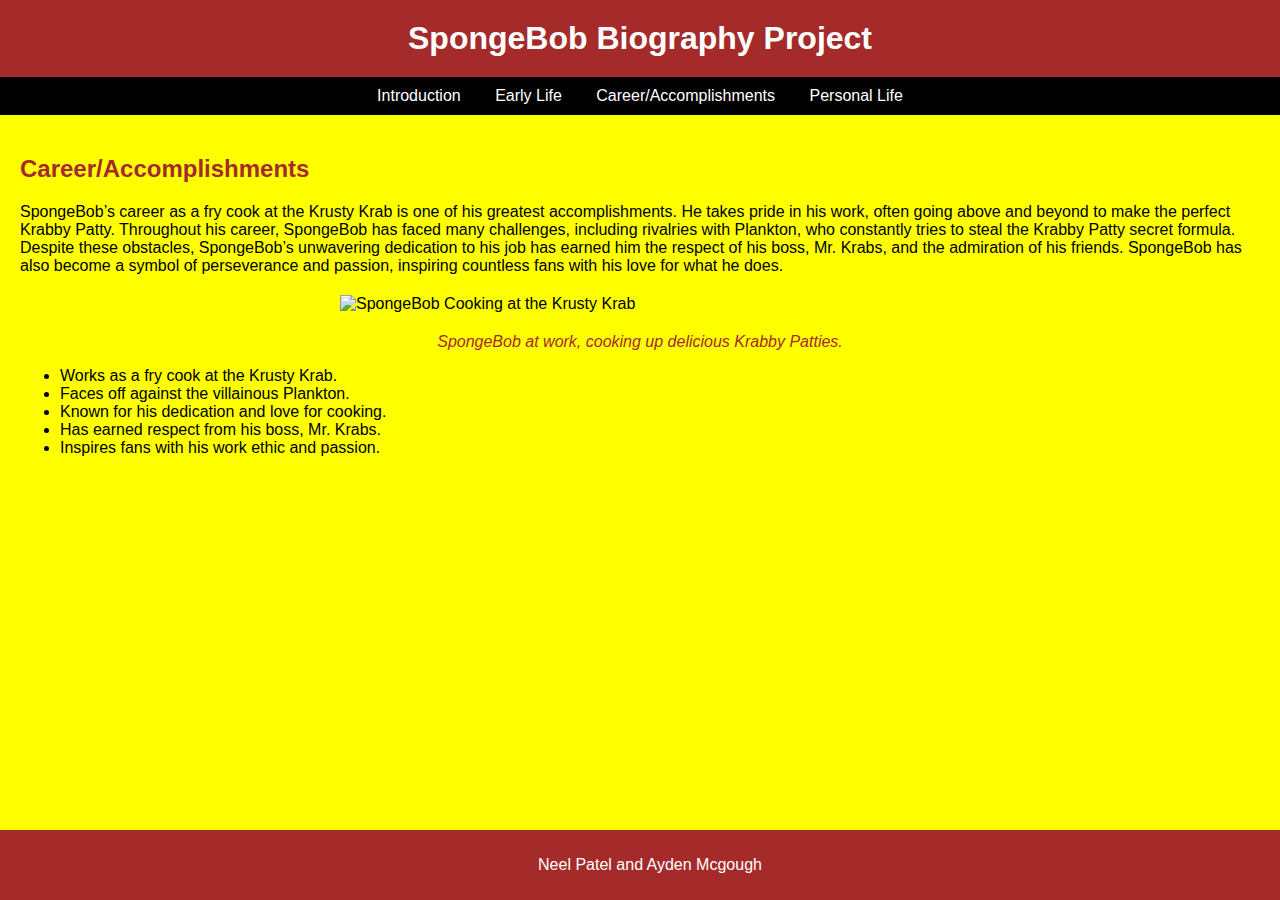
==== career.html @ 574611f0 "commit" ====
<!DOCTYPE html>
<html lang="en">
<head>
    <meta charset="UTF-8">
    <meta name="viewport" content="width=device-width, initial-scale=1.0">
    <title>SpongeBob Career/Accomplishments</title>
    <link rel="stylesheet" href="styles.css">
</head>
<body>
    <header>
        <h1>SpongeBob Biography Project</h1>
    </header>

    <nav>
        <ul>
            <li><a href="index.html">Introduction</a></li>
            <li><a href="early-life.html">Early Life</a></li>
            <li><a href="career.html">Career/Accomplishments</a></li>
            <li><a href="personal-life.html">Personal Life</a></li>
        </ul>
    </nav>

    <main>
        <section>
            <h2>Career/Accomplishments</h2>
            <p>SpongeBob’s career as a fry cook at the Krusty Krab is one of his greatest accomplishments. He takes pride in his work, often going above and beyond to make the perfect Krabby Patty. Throughout his career, SpongeBob has faced many challenges, including rivalries with Plankton, who constantly tries to steal the Krabby Patty secret formula. Despite these obstacles, SpongeBob’s unwavering dedication to his job has earned him the respect of his boss, Mr. Krabs, and the admiration of his friends. SpongeBob has also become a symbol of perseverance and passion, inspiring countless fans with his love for what he does.</p>

            <img src="spongebob-career.jpg" alt="SpongeBob Cooking at the Krusty Krab">
            <p class="caption">SpongeBob at work, cooking up delicious Krabby Patties.</p>

            <ul>
                <li>Works as a fry cook at the Krusty Krab.</li>
                <li>Faces off against the villainous Plankton.</li>
                <li>Known for his dedication and love for cooking.</li>
                <li>Has earned respect from his boss, Mr. Krabs.</li>
                <li>Inspires fans with his work ethic and passion.</li>
            </ul>
        </section>
    </main>

    <footer>
        <p>Neel Patel and Ayden Mcgough</p>
    </footer>
</body>
</html>
---- styles.css ----
body {
    font-family: Arial, sans-serif;
    background-color: yellow;
    color: black;
    margin: 0;
    padding: 0;
}

header {
    background-color: brown;
    text-align: center;
    padding: 20px;
}

h1 {
    margin: 0;
    color: white;
}

nav {
    background-color: black;
    text-align: center;
    padding: 10px;
}

nav ul {
    list-style-type: none;
    margin: 0;
    padding: 0;
}

nav ul li {
    display: inline;
    margin: 0 15px;
}

nav ul li a {
    color: white;
    text-decoration: none;
}

main {
    padding: 20px;
}

section h2 {
    color: brown;
}

img {
    width: 100%;
    max-width: 600px;
    display: block;
    margin: 20px auto;
}

.caption {
    text-align: center;
    font-style: italic;
    color: brown;
}

ul {
    list-style-type: disc;
    padding-left: 40px;
}

footer {
    background-color: brown;
    color: white;
    text-align: center;
    padding: 10px;
    position: fixed;
    width: 100%;
    bottom: 0;
}
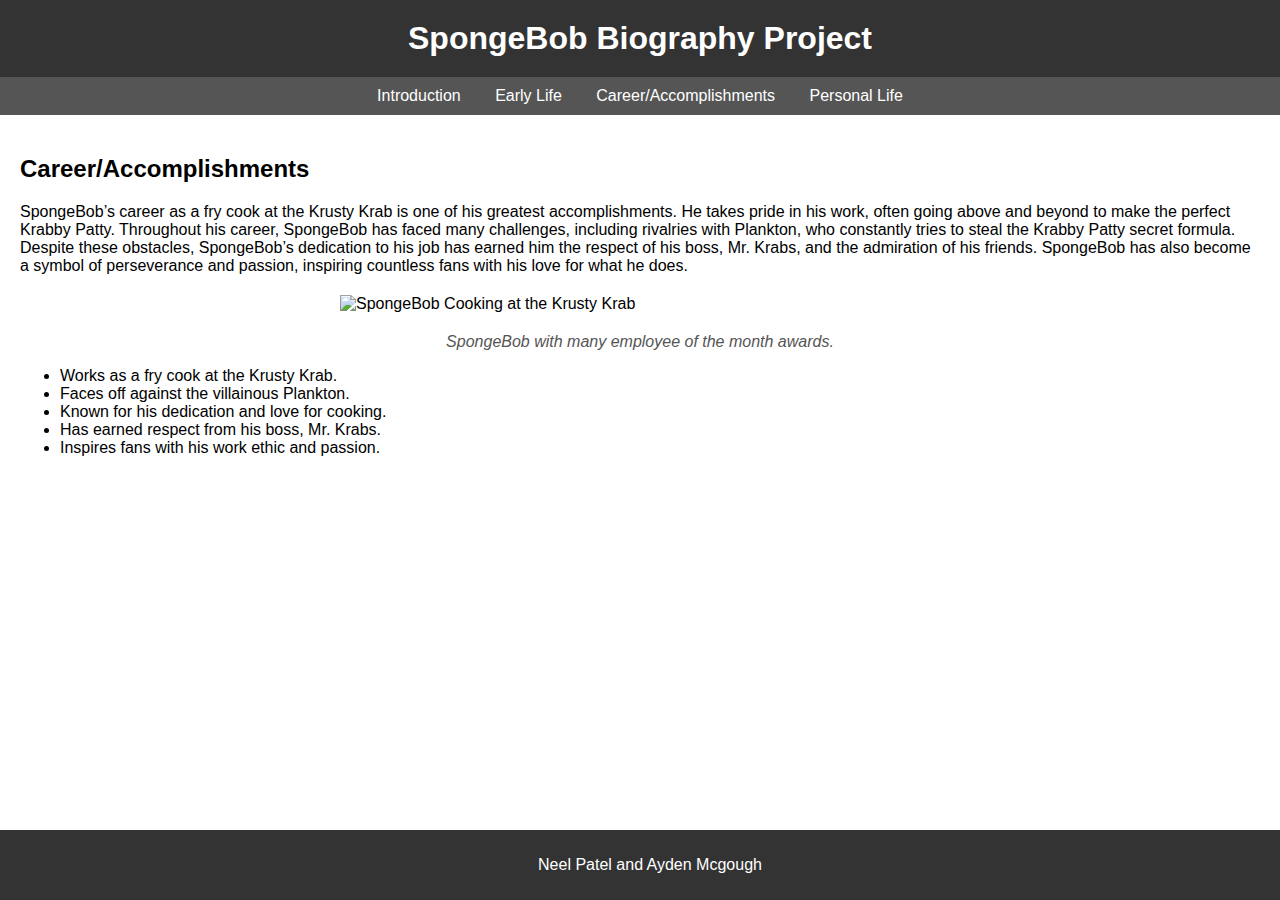
==== commit c15d8029: "commit" ====
--- a/career.html
+++ b/career.html
@@ -23,10 +23,10 @@
     <main>
         <section>
             <h2>Career/Accomplishments</h2>
-            <p>SpongeBob’s career as a fry cook at the Krusty Krab is one of his greatest accomplishments. He takes pride in his work, often going above and beyond to make the perfect Krabby Patty. Throughout his career, SpongeBob has faced many challenges, including rivalries with Plankton, who constantly tries to steal the Krabby Patty secret formula. Despite these obstacles, SpongeBob’s unwavering dedication to his job has earned him the respect of his boss, Mr. Krabs, and the admiration of his friends. SpongeBob has also become a symbol of perseverance and passion, inspiring countless fans with his love for what he does.</p>
+            <p>SpongeBob’s career as a fry cook at the Krusty Krab is one of his greatest accomplishments. He takes pride in his work, often going above and beyond to make the perfect Krabby Patty. Throughout his career, SpongeBob has faced many challenges, including rivalries with Plankton, who constantly tries to steal the Krabby Patty secret formula. Despite these obstacles, SpongeBob’s dedication to his job has earned him the respect of his boss, Mr. Krabs, and the admiration of his friends. SpongeBob has also become a symbol of perseverance and passion, inspiring countless fans with his love for what he does.</p>
 
             <img src="spongebob-career.jpg" alt="SpongeBob Cooking at the Krusty Krab">
-            <p class="caption">SpongeBob at work, cooking up delicious Krabby Patties.</p>
+            <p class="caption">SpongeBob with many employee of the month awards.</p>
 
             <ul>
                 <li>Works as a fry cook at the Krusty Krab.</li>
--- a/styles.css
+++ b/styles.css
@@ -1,13 +1,13 @@
 body {
     font-family: Arial, sans-serif;
-    background-color: yellow;
+    background-color: white;
     color: black;
     margin: 0;
     padding: 0;
 }
 
 header {
-    background-color: brown;
+    background-color: #333;
     text-align: center;
     padding: 20px;
 }
@@ -18,7 +18,7 @@
 }
 
 nav {
-    background-color: black;
+    background-color: #555;
     text-align: center;
     padding: 10px;
 }
@@ -44,7 +44,7 @@
 }
 
 section h2 {
-    color: brown;
+    color: black;
 }
 
 img {
@@ -57,7 +57,7 @@
 .caption {
     text-align: center;
     font-style: italic;
-    color: brown;
+    color: #555;
 }
 
 ul {
@@ -66,7 +66,7 @@
 }
 
 footer {
-    background-color: brown;
+    background-color: #333;
     color: white;
     text-align: center;
     padding: 10px;
